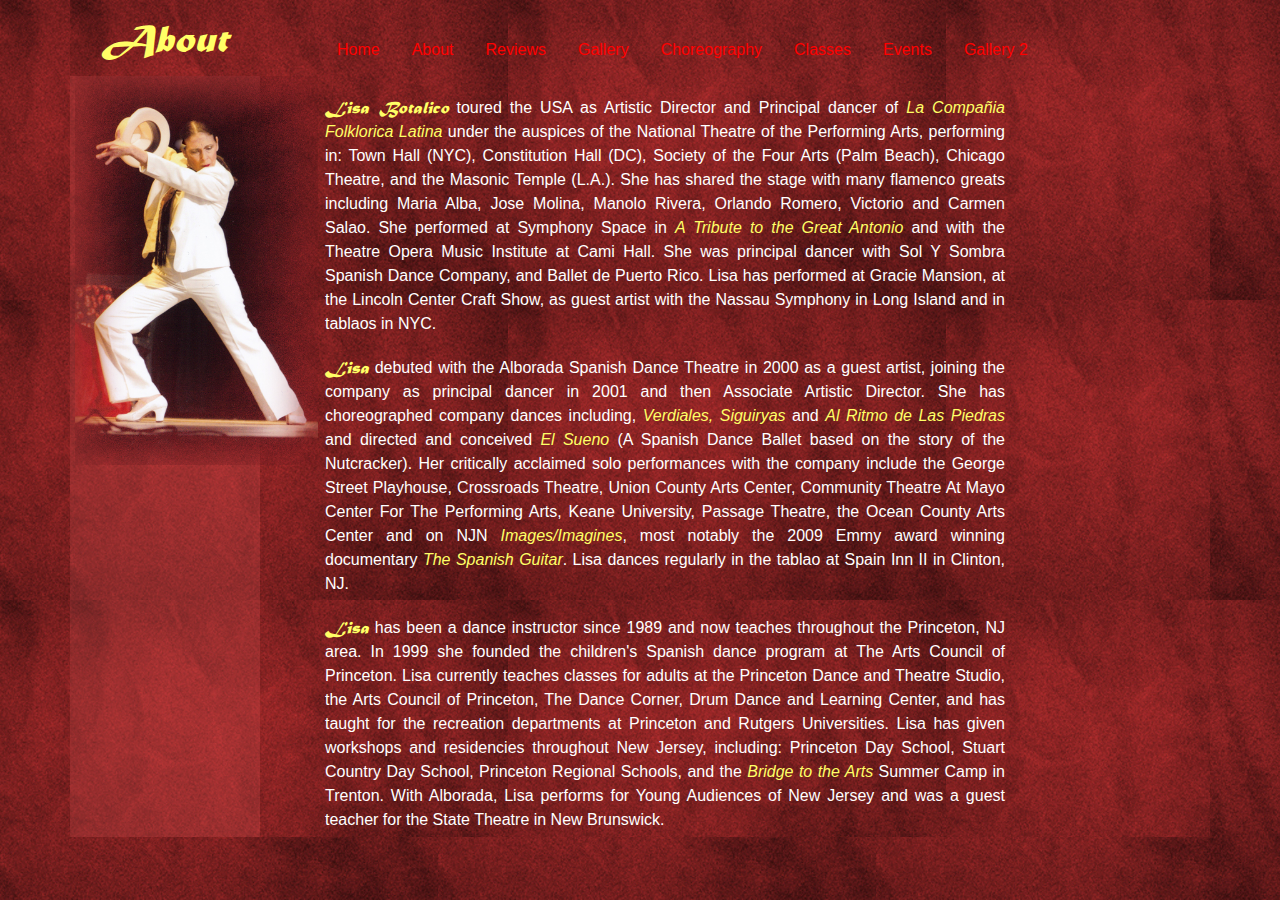
==== Bio.html @ bbcc939b "old site updated" ====
﻿<!DOCTYPE html PUBLIC "-//W3C//DTD XHTML 1.0 Strict//EN" "http://www.w3.org/TR/xhtml1/DTD/xhtml1-strict.dtd"> 
<html xmlns="http://www.w3.org/1999/xhtml"> 

	
<head>
<title>Lisa Botalico, Flamenco Dancer</title> 
<meta http-equiv="Content-Type" content="text/html; charset=utf-8" /> 
<link href="style1.css" rel="stylesheet" type="text/css"/>

<link
  rel="stylesheet"
  href="https://stackpath.bootstrapcdn.com/bootstrap/4.3.1/css/bootstrap.min.css"
  integrity="sha384-ggOyR0iXCbMQv3Xipma34MD+dH/1fQ784/j6cY/iJTQUOhcWr7x9JvoRxT2MZw1T"
  crossorigin="anonymous"
/>
<script
  src="https://code.jquery.com/jquery-3.3.1.slim.min.js"
  integrity="sha384-q8i/X+965DzO0rT7abK41JStQIAqVgRVzpbzo5smXKp4YfRvH+8abtTE1Pi6jizo"
  crossorigin="anonymous"
></script>
<script
  src="https://cdnjs.cloudflare.com/ajax/libs/popper.js/1.14.7/umd/popper.min.js"
  integrity="sha384-UO2eT0CpHqdSJQ6hJty5KVphtPhzWj9WO1clHTMGa3JDZwrnQq4sF86dIHNDz0W1"
  crossorigin="anonymous"
></script>
<script
  src="https://stackpath.bootstrapcdn.com/bootstrap/4.3.1/js/bootstrap.min.js"
  integrity="sha384-JjSmVgyd0p3pXB1rRibZUAYoIIy6OrQ6VrjIEaFf/nJGzIxFDsf4x0xIM+B07jRM"
  crossorigin="anonymous"
></script>
<link
  href="https://fonts.googleapis.com/css?family=Mrs+Sheppards&display=swap"
  rel="stylesheet"
/>

<link href="https://fonts.googleapis.com/css?family=Domine&display=swap" rel="stylesheet">
</head> 

<style>
 * {

margin: 0;
padding: 0;
box-sizing: border-box;
}

ul 
{/*margin-left: 120px; 
margin-bottom: 10px;
/*margin-right: 180px;*/
padding-bottom: 30px;
}

@font-face {
    font-family: "matura-mt-script-capitals-cufonfonts";
    src: url(MATURASC_1.TTF);
}
em
{
font-family: "matura-mt-script-capitals-cufonfonts";
color: #FFFF66; 
line-height: 80%; 
font-size:110%;
 }

p {
   color: white; 
   margin-bottom: 5px;
   padding: 0;
   text-align: justify;
   margin-left: 50px;
   margin-top: 20px;
}
 i
 {color: #FFFF66;
 }
 
#galaPhoto {
  /* margin-top: 50%;*/
   margin-right: 60px;
 vertical-align: left;
  
}
#cuban { 
   padding: 0;
   margin-left: 0px;
}
h1 {
  text-align: center; 
  margin-top: 20px;
}
.nav {
   margin-left: 5%;
  margin-top: 20px;
  padding-top: 10px;
  width: 80%;
  /*border-bottom: 2px double white;*/
  padding-bottom: 0;
}

hr.style2 {
   margin-left: -30px;
}

</style>

<body> 

<div class="container">

<div class="row">
 
<div class="col-md-2">
   <h1>About</h1>
</div>
<div class="col-10">
<ul class="nav  outset">
   <li class="nav-item">
     <a class="nav-link active" href="index.html">Home</a>
   </li>
   <li class="nav-item">
     <a class="nav-link" href="Bio.html">About</a>
   </li>
   <li class="nav-item">
     <a class="nav-link" href="Reviews.html">Reviews</a>
   </li>
   <li class="nav-item">
     <a class="nav-link" href="Gallery.html">Gallery</a>
   </li>
   <li class="nav-item">
     <a class="nav-link" href="Collaborations.html">Choreography</a>
   </li>
   <li class="nav-item">
     <a class="nav-link" href="Classes.html">Classes</a>
   </li>
   <li class="nav-item">
     <a class="nav-link" href="Events.html">Events</a>
   </li>
   <li class="nav-item">
     <a class="nav-link" href="Gallery2.html">Gallery 2</a>
   </li>
 </ul>
 
</div>

</div>

<div class="row">

<div class="col-md-2" id = "cuban" style = "background-color: rgb(216, 79, 79, 0.3)">
   
 <img src="images/cubanlungefade.png" width="250" height="400"/>
  
</div>

<div class = "col-md-8">
  
      <p><em>Lisa Botalico</em> toured the USA as Artistic Director and Principal dancer of <i>La Compañia Folklorica Latina</i> under the auspices of the National Theatre of the Performing Arts, performing in: Town Hall (NYC), Constitution Hall (DC), Society of the Four Arts (Palm Beach), Chicago Theatre, and the Masonic Temple (L.A.). She has shared the stage with many flamenco greats including Maria Alba, Jose Molina, Manolo Rivera, Orlando Romero, Victorio and Carmen Salao. She performed at Symphony Space in <i>A Tribute to the Great Antonio</i> and with the Theatre Opera Music Institute at Cami Hall. She was principal dancer with Sol Y Sombra Spanish Dance Company, and Ballet de Puerto Rico.  Lisa has performed at Gracie Mansion,  at the Lincoln Center Craft Show, as guest artist with the Nassau Symphony in Long Island and in tablaos in NYC. </p>
      
       <p><em>Lisa</em> debuted with the Alborada Spanish Dance Theatre in 2000 as a guest artist, joining the company as principal dancer in 2001 and then Associate Artistic Director. She has choreographed company dances including, <i>Verdiales, Siguiryas </i> and <i>Al Ritmo de Las Piedras </i> and directed and conceived <i> El Sueno</i> (A Spanish Dance Ballet based on the story of the Nutcracker). Her critically acclaimed solo performances with the company include  the George Street Playhouse, Crossroads Theatre, Union County Arts Center, Community Theatre At Mayo Center For The Performing Arts, Keane University, Passage Theatre, the Ocean County Arts Center and on NJN <i>Images/Imagines</i>, most notably the 2009 Emmy award winning documentary <i>The Spanish Guitar</i>. Lisa dances regularly in the tablao at Spain Inn II in Clinton, NJ. </p>
      
      <p><em>Lisa</em> has been a dance instructor since 1989 and now teaches throughout the Princeton, NJ area. In 1999 she founded the children's Spanish dance program at The Arts Council of Princeton. Lisa currently teaches classes for adults at the Princeton Dance and Theatre Studio, the Arts Council of Princeton, The Dance Corner, Drum Dance and Learning Center, and has taught for the recreation departments at Princeton and Rutgers Universities. Lisa has given workshops and residencies throughout New Jersey, including: Princeton Day School, Stuart Country Day School, Princeton Regional Schools, and the <i>Bridge to the Arts</i> Summer Camp in Trenton. With Alborada, Lisa performs for Young Audiences of New Jersey and was a guest teacher for the State Theatre in New Brunswick. </p>
    
   </div>

   <!--<div class = "col-md-2" id="galaPhoto" >
      <img src="images/LisaAlboradaGala_rd.jpg" width="250" height="380" />
   </div>-->
   </div>
 
</div>

</body> 


</html>
---- style1.css ----
/*
CSS for Lisa Site

#lightbox{	position: absolute;	left: 0; width: 100%; z-index: 100; text-align: center; line-height: 0;}
#lightbox img{ width: auto; height: auto;}
#lightbox a img{ border: 1px solid #FFFF66; }

#outerImageContainer{ position: relative; background-color: #FFFF66; width: 250px; height: 250px; margin: 0 auto; }
#imageContainer{ padding: 8px; }

#loading{ position: absolute; top: 40%; left: 0%; height: 25%; width: 100%; text-align: center; line-height: 0; }
#hoverNav{ position: absolute; top: 0; left: 0; height: 100%; width: 100%; z-index: 10; }
#imageContainer>#hoverNav{ left: 0;}
#hoverNav a{ outline: none;}

#prevLink, #nextLink{ width: 49%; height: 100%; background-image: url([data-uri]); /* Trick IE into showing hover */
/*display: block; }
#prevLink { left: 0; float: left;}
#nextLink { right: 0; float: right;}
#prevLink:hover, #prevLink:visited:hover { background: url(images/prevlabel.gif) left 30% no-repeat; }
#nextLink:hover, #nextLink:visited:hover { background: url(images/nextlabel.gif) right 30% no-repeat; }
#imageDataContainer{ font: 12px Verdana, Helvetica, sans-serif; background-color: none; margin: 0 auto; line-height: 1.4em; overflow: auto; width: 100%	; }

#imageData{	padding: 5px; color: white; }
#imageData #imageDetails{ width: 70%; float: left; text-align: left; }	
#imageData #caption{ font-weight: bold;	}
#imageData #numberDisplay{ display: block; clear: left; padding-bottom: 1.0em;	}			
#imageData #bottomNavClose{ width: 66px; float: right;  padding-bottom: 0.7em; outline: none;}	 	

#overlay{ position: absolute; top: 0; left: 0; z-index: 90; width: 100%; height: 500px; background-image: url(images/IMG_0473 copy.gif);}*/

 *{
    margin: 0; 
    padding: 0;
    box-sizing: border-box;
    
    }

    .bioContent {
        box-sizing: border-box; 
    }

body {
    background-image: url(images/IMG_0473.jpg);
    border-width: 100%;
}

.container {
    background-image: url(images/IMG_0473.jpg);
    /*border-width: 100%;*/
    margin: 0; 
    padding: 0;
    box-sizing: border-box;
    height: 100%;
}
hr.style2 {
    border-bottom: 6px double #f8f3f3;
    margin-left: auto;
    width: 75%;
    margin-right: auto;
}


h1 {
    font-family: "matura-mt-script-capitals-cufonfonts";
    color: #FFFF66;
    /*light yellow*/
    font-style: italic;
    text-align: left;
}


h2,h3, h4, h5 
{
    color: white;
    font-size: normal;
    text-align: center;
}


a {
    text-decoration: none;   
}

a:link {
    color: red; 
}

a:visited {
    color: #FF6600;
}

a:hover {
    color: white;
    background-color: rgb(230, 230, 68);
    font-size: 90%;
}

a:active {
    color: white;
    font-size: large;
}

.nav {
    margin-left: auto;
    width: 75%;
    margin-right: auto;
    padding-bottom: 0px;
    /*margin-top: 10px;*/
}

@font-face {
    font-family: "matura-mt-script-capitals-cufonfonts";
    src: url(MATURASC_1.TTF);
}
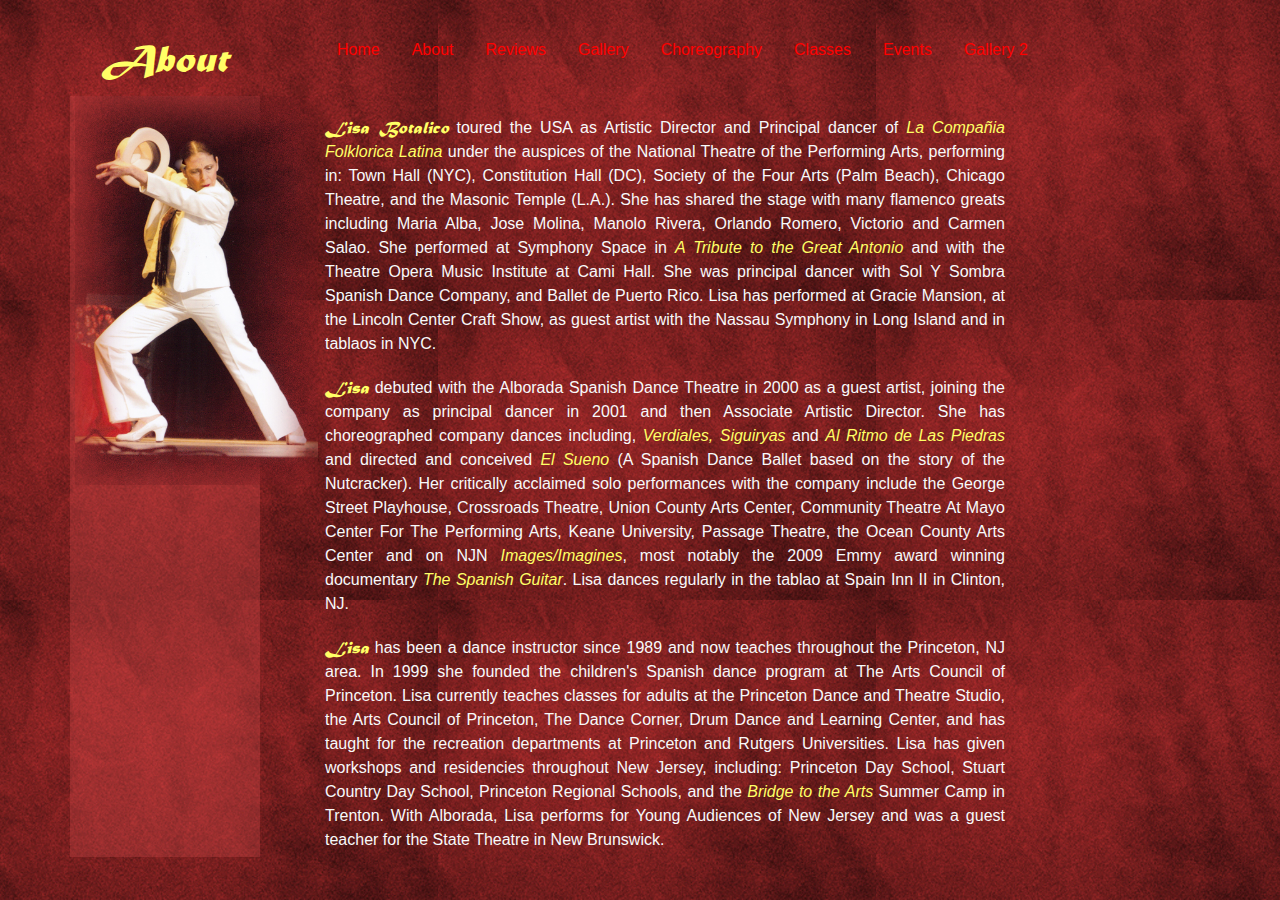
==== commit d4dc3c08: "styling/README" ====
--- a/Bio.html
+++ b/Bio.html
@@ -1,176 +1,184 @@
-﻿<!DOCTYPE html PUBLIC "-//W3C//DTD XHTML 1.0 Strict//EN" "http://www.w3.org/TR/xhtml1/DTD/xhtml1-strict.dtd"> 
-<html xmlns="http://www.w3.org/1999/xhtml"> 
+﻿<!DOCTYPE html PUBLIC "-//W3C//DTD XHTML 1.0 Strict//EN" "http://www.w3.org/TR/xhtml1/DTD/xhtml1-strict.dtd">
+<html xmlns="http://www.w3.org/1999/xhtml">
 
-	
+
 <head>
-<title>Lisa Botalico, Flamenco Dancer</title> 
-<meta http-equiv="Content-Type" content="text/html; charset=utf-8" /> 
-<link href="style1.css" rel="stylesheet" type="text/css"/>
+  <title>Lisa Botalico, Flamenco Dancer</title>
+  <meta http-equiv="Content-Type" content="text/html; charset=utf-8" />
+  <link href="style1.css" rel="stylesheet" type="text/css" />
 
-<link
-  rel="stylesheet"
-  href="https://stackpath.bootstrapcdn.com/bootstrap/4.3.1/css/bootstrap.min.css"
-  integrity="sha384-ggOyR0iXCbMQv3Xipma34MD+dH/1fQ784/j6cY/iJTQUOhcWr7x9JvoRxT2MZw1T"
-  crossorigin="anonymous"
-/>
-<script
-  src="https://code.jquery.com/jquery-3.3.1.slim.min.js"
-  integrity="sha384-q8i/X+965DzO0rT7abK41JStQIAqVgRVzpbzo5smXKp4YfRvH+8abtTE1Pi6jizo"
-  crossorigin="anonymous"
-></script>
-<script
-  src="https://cdnjs.cloudflare.com/ajax/libs/popper.js/1.14.7/umd/popper.min.js"
-  integrity="sha384-UO2eT0CpHqdSJQ6hJty5KVphtPhzWj9WO1clHTMGa3JDZwrnQq4sF86dIHNDz0W1"
-  crossorigin="anonymous"
-></script>
-<script
-  src="https://stackpath.bootstrapcdn.com/bootstrap/4.3.1/js/bootstrap.min.js"
-  integrity="sha384-JjSmVgyd0p3pXB1rRibZUAYoIIy6OrQ6VrjIEaFf/nJGzIxFDsf4x0xIM+B07jRM"
-  crossorigin="anonymous"
-></script>
-<link
-  href="https://fonts.googleapis.com/css?family=Mrs+Sheppards&display=swap"
-  rel="stylesheet"
-/>
+  <link rel="stylesheet" href="https://stackpath.bootstrapcdn.com/bootstrap/4.3.1/css/bootstrap.min.css"
+    integrity="sha384-ggOyR0iXCbMQv3Xipma34MD+dH/1fQ784/j6cY/iJTQUOhcWr7x9JvoRxT2MZw1T" crossorigin="anonymous" />
 
-<link href="https://fonts.googleapis.com/css?family=Domine&display=swap" rel="stylesheet">
-</head> 
+
+  <link href="https://fonts.googleapis.com/css?family=Domine&display=swap" rel="stylesheet">
+</head>
 
 <style>
- * {
+  * {
 
-margin: 0;
-padding: 0;
-box-sizing: border-box;
-}
+    margin: 0;
+    padding: 0;
+    box-sizing: border-box;
+  }
 
-ul 
-{/*margin-left: 120px; 
+  ul {
+    /*margin-left: 120px; 
 margin-bottom: 10px;
 /*margin-right: 180px;*/
-padding-bottom: 30px;
-}
+    padding-bottom: 30px;
+  }
 
-@font-face {
+  @font-face {
     font-family: "matura-mt-script-capitals-cufonfonts";
     src: url(MATURASC_1.TTF);
-}
-em
-{
-font-family: "matura-mt-script-capitals-cufonfonts";
-color: #FFFF66; 
-line-height: 80%; 
-font-size:110%;
- }
+  }
 
-p {
-   color: white; 
-   margin-bottom: 5px;
-   padding: 0;
-   text-align: justify;
-   margin-left: 50px;
-   margin-top: 20px;
-}
- i
- {color: #FFFF66;
- }
- 
-#galaPhoto {
-  /* margin-top: 50%;*/
-   margin-right: 60px;
- vertical-align: left;
-  
-}
-#cuban { 
-   padding: 0;
-   margin-left: 0px;
-}
-h1 {
-  text-align: center; 
-  margin-top: 20px;
-}
-.nav {
-   margin-left: 5%;
-  margin-top: 20px;
-  padding-top: 10px;
-  width: 80%;
-  /*border-bottom: 2px double white;*/
-  padding-bottom: 0;
-}
+  em {
+    font-family: "matura-mt-script-capitals-cufonfonts";
+    color: #FFFF66;
+    line-height: 80%;
+    font-size: 110%;
+  }
 
-hr.style2 {
-   margin-left: -30px;
-}
+  p {
+    margin-bottom: 5px;
+    padding: 0;
+    text-align: justify;
+    margin-left: 50px;
+    margin-top: 20px;
+  }
+
+  i {
+    color: #FFFF66;
+  }
+
+  #galaPhoto {
+    /* margin-top: 50%;*/
+    margin-right: 60px;
+    vertical-align: left;
+
+  }
+
+  #cuban {
+    padding: 0;
+    margin-left: 0px;
+  }
+
+  h1 {
+    text-align: center;
+    margin-top: 20px;
+  }
+
+  .nav {
+    margin-left: 5%;
+    margin-top: 20px;
+    padding-top: 10px;
+    width: 80%;
+    /*border-bottom: 2px double white;*/
+    padding-bottom: 0;
+  }
 
 </style>
 
-<body> 
+<body>
 
-<div class="container">
+  <div class="container">
 
-<div class="row">
- 
-<div class="col-md-2">
-   <h1>About</h1>
-</div>
-<div class="col-10">
-<ul class="nav  outset">
-   <li class="nav-item">
-     <a class="nav-link active" href="index.html">Home</a>
-   </li>
-   <li class="nav-item">
-     <a class="nav-link" href="Bio.html">About</a>
-   </li>
-   <li class="nav-item">
-     <a class="nav-link" href="Reviews.html">Reviews</a>
-   </li>
-   <li class="nav-item">
-     <a class="nav-link" href="Gallery.html">Gallery</a>
-   </li>
-   <li class="nav-item">
-     <a class="nav-link" href="Collaborations.html">Choreography</a>
-   </li>
-   <li class="nav-item">
-     <a class="nav-link" href="Classes.html">Classes</a>
-   </li>
-   <li class="nav-item">
-     <a class="nav-link" href="Events.html">Events</a>
-   </li>
-   <li class="nav-item">
-     <a class="nav-link" href="Gallery2.html">Gallery 2</a>
-   </li>
- </ul>
- 
-</div>
+    <div class="row">
 
-</div>
+      <div class="col-md-2">
+        <h1>About</h1>
+      </div>
+      <div class="col-10">
+        <ul class="nav  outset">
+          <li class="nav-item">
+            <a class="nav-link active" href="index.html">Home</a>
+          </li>
+          <li class="nav-item">
+            <a class="nav-link" href="Bio.html">About</a>
+          </li>
+          <li class="nav-item">
+            <a class="nav-link" href="Reviews.html">Reviews</a>
+          </li>
+          <li class="nav-item">
+            <a class="nav-link" href="Gallery.html">Gallery</a>
+          </li>
+          <li class="nav-item">
+            <a class="nav-link" href="Collaborations.html">Choreography</a>
+          </li>
+          <li class="nav-item">
+            <a class="nav-link" href="Classes.html">Classes</a>
+          </li>
+          <li class="nav-item">
+            <a class="nav-link" href="Events.html">Events</a>
+          </li>
+          <li class="nav-item">
+            <a class="nav-link" href="Gallery2.html">Gallery 2</a>
+          </li>
+        </ul>
 
-<div class="row">
+      </div>
 
-<div class="col-md-2" id = "cuban" style = "background-color: rgb(216, 79, 79, 0.3)">
-   
- <img src="images/cubanlungefade.png" width="250" height="400"/>
-  
-</div>
+    </div>
 
-<div class = "col-md-8">
-  
-      <p><em>Lisa Botalico</em> toured the USA as Artistic Director and Principal dancer of <i>La Compañia Folklorica Latina</i> under the auspices of the National Theatre of the Performing Arts, performing in: Town Hall (NYC), Constitution Hall (DC), Society of the Four Arts (Palm Beach), Chicago Theatre, and the Masonic Temple (L.A.). She has shared the stage with many flamenco greats including Maria Alba, Jose Molina, Manolo Rivera, Orlando Romero, Victorio and Carmen Salao. She performed at Symphony Space in <i>A Tribute to the Great Antonio</i> and with the Theatre Opera Music Institute at Cami Hall. She was principal dancer with Sol Y Sombra Spanish Dance Company, and Ballet de Puerto Rico.  Lisa has performed at Gracie Mansion,  at the Lincoln Center Craft Show, as guest artist with the Nassau Symphony in Long Island and in tablaos in NYC. </p>
-      
-       <p><em>Lisa</em> debuted with the Alborada Spanish Dance Theatre in 2000 as a guest artist, joining the company as principal dancer in 2001 and then Associate Artistic Director. She has choreographed company dances including, <i>Verdiales, Siguiryas </i> and <i>Al Ritmo de Las Piedras </i> and directed and conceived <i> El Sueno</i> (A Spanish Dance Ballet based on the story of the Nutcracker). Her critically acclaimed solo performances with the company include  the George Street Playhouse, Crossroads Theatre, Union County Arts Center, Community Theatre At Mayo Center For The Performing Arts, Keane University, Passage Theatre, the Ocean County Arts Center and on NJN <i>Images/Imagines</i>, most notably the 2009 Emmy award winning documentary <i>The Spanish Guitar</i>. Lisa dances regularly in the tablao at Spain Inn II in Clinton, NJ. </p>
-      
-      <p><em>Lisa</em> has been a dance instructor since 1989 and now teaches throughout the Princeton, NJ area. In 1999 she founded the children's Spanish dance program at The Arts Council of Princeton. Lisa currently teaches classes for adults at the Princeton Dance and Theatre Studio, the Arts Council of Princeton, The Dance Corner, Drum Dance and Learning Center, and has taught for the recreation departments at Princeton and Rutgers Universities. Lisa has given workshops and residencies throughout New Jersey, including: Princeton Day School, Stuart Country Day School, Princeton Regional Schools, and the <i>Bridge to the Arts</i> Summer Camp in Trenton. With Alborada, Lisa performs for Young Audiences of New Jersey and was a guest teacher for the State Theatre in New Brunswick. </p>
-    
-   </div>
+    <div class="row">
 
-   <!--<div class = "col-md-2" id="galaPhoto" >
+      <div class="col-md-2" id="cuban" style="background-color: rgb(216, 79, 79, 0.3)">
+
+        <img src="images/cubanlungefade.png" width="250" height="400" />
+
+      </div>
+
+      <div class="col-md-8">
+
+        <p class = "text-light"><em>Lisa Botalico</em> toured the USA as Artistic Director and Principal dancer of <i>La Compañia Folklorica
+            Latina</i> under the auspices of the National Theatre of the Performing Arts, performing in: Town Hall
+          (NYC), Constitution Hall (DC), Society of the Four Arts (Palm Beach), Chicago Theatre, and the Masonic Temple
+          (L.A.). She has shared the stage with many flamenco greats including Maria Alba, Jose Molina, Manolo Rivera,
+          Orlando Romero, Victorio and Carmen Salao. She performed at Symphony Space in <i>A Tribute to the Great
+            Antonio</i> and with the Theatre Opera Music Institute at Cami Hall. She was principal dancer with Sol Y
+          Sombra Spanish Dance Company, and Ballet de Puerto Rico. Lisa has performed at Gracie Mansion, at the Lincoln
+          Center Craft Show, as guest artist with the Nassau Symphony in Long Island and in tablaos in NYC. </p>
+
+        <p class = "text-light"><em>Lisa</em> debuted with the Alborada Spanish Dance Theatre in 2000 as a guest artist, joining the company
+          as principal dancer in 2001 and then Associate Artistic Director. She has choreographed company dances
+          including, <i>Verdiales, Siguiryas </i> and <i>Al Ritmo de Las Piedras </i> and directed and conceived <i> El
+            Sueno</i> (A Spanish Dance Ballet based on the story of the Nutcracker). Her critically acclaimed solo
+          performances with the company include the George Street Playhouse, Crossroads Theatre, Union County Arts
+          Center, Community Theatre At Mayo Center For The Performing Arts, Keane University, Passage Theatre, the Ocean
+          County Arts Center and on NJN <i>Images/Imagines</i>, most notably the 2009 Emmy award winning documentary
+          <i>The Spanish Guitar</i>. Lisa dances regularly in the tablao at Spain Inn II in Clinton, NJ. </p>
+
+        <p class = "text-light"><em>Lisa</em> has been a dance instructor since 1989 and now teaches throughout the Princeton, NJ area. In
+          1999 she founded the children's Spanish dance program at The Arts Council of Princeton. Lisa currently teaches
+          classes for adults at the Princeton Dance and Theatre Studio, the Arts Council of Princeton, The Dance Corner,
+          Drum Dance and Learning Center, and has taught for the recreation departments at Princeton and Rutgers
+          Universities. Lisa has given workshops and residencies throughout New Jersey, including: Princeton Day School,
+          Stuart Country Day School, Princeton Regional Schools, and the <i>Bridge to the Arts</i> Summer Camp in
+          Trenton. With Alborada, Lisa performs for Young Audiences of New Jersey and was a guest teacher for the State
+          Theatre in New Brunswick. </p>
+
+      </div>
+
+      <!--<div class = "col-md-2" id="galaPhoto" >
       <img src="images/LisaAlboradaGala_rd.jpg" width="250" height="380" />
    </div>-->
-   </div>
- 
-</div>
+    </div>
 
-</body> 
+  </div>
+  <script src="https://code.jquery.com/jquery-3.3.1.slim.min.js"
+      integrity="sha384-q8i/X+965DzO0rT7abK41JStQIAqVgRVzpbzo5smXKp4YfRvH+8abtTE1Pi6jizo" crossorigin="anonymous">
+    </script>
+    <script src="https://cdnjs.cloudflare.com/ajax/libs/popper.js/1.14.7/umd/popper.min.js"
+      integrity="sha384-UO2eT0CpHqdSJQ6hJty5KVphtPhzWj9WO1clHTMGa3JDZwrnQq4sF86dIHNDz0W1" crossorigin="anonymous">
+    </script>
+    <script src="https://stackpath.bootstrapcdn.com/bootstrap/4.3.1/js/bootstrap.min.js"
+      integrity="sha384-JjSmVgyd0p3pXB1rRibZUAYoIIy6OrQ6VrjIEaFf/nJGzIxFDsf4x0xIM+B07jRM" crossorigin="anonymous">
+    </script>
+    <link href="https://fonts.googleapis.com/css?family=Mrs+Sheppards&display=swap" rel="stylesheet" />
+
+</body>
 
 
 </html>--- a/style1.css
+++ b/style1.css
@@ -45,16 +45,9 @@
     border-width: 100%;
 }
 
-.container {
-    background-image: url(images/IMG_0473.jpg);
-    /*border-width: 100%;*/
-    margin: 0; 
-    padding: 0;
-    box-sizing: border-box;
-    height: 100%;
-}
+
 hr.style2 {
-    border-bottom: 6px double #f8f3f3;
+    border-bottom: 4px double #f8f3f3;
     margin-left: auto;
     width: 75%;
     margin-right: auto;
@@ -63,10 +56,10 @@
 
 h1 {
     font-family: "matura-mt-script-capitals-cufonfonts";
-    color: #FFFF66;
-    /*light yellow*/
+    color: #FFFF66;   /*light yellow*/
     font-style: italic;
     text-align: left;
+    padding-top: 20px;
 }
 
 
@@ -101,18 +94,26 @@
     font-size: large;
 }
 
-.nav {
-    margin-left: auto;
-    width: 75%;
-    margin-right: auto;
-    padding-bottom: 0px;
-    /*margin-top: 10px;*/
-}
 
 @font-face {
     font-family: "matura-mt-script-capitals-cufonfonts";
     src: url(MATURASC_1.TTF);
 }
 
+#reviewContent {
+    background-image: url(images/Reviewbackground3.png);
+    margin-top: 0px;
+    margin-bottom: 10px;
+    color: #FF6600;
+    background-repeat: no-repeat;
+}
 
+.variety {
+    color: #FFFF66;
+    margin-top: 60px;  
+}
 
+.Ole {
+    margin-top: 160px;
+}
+
